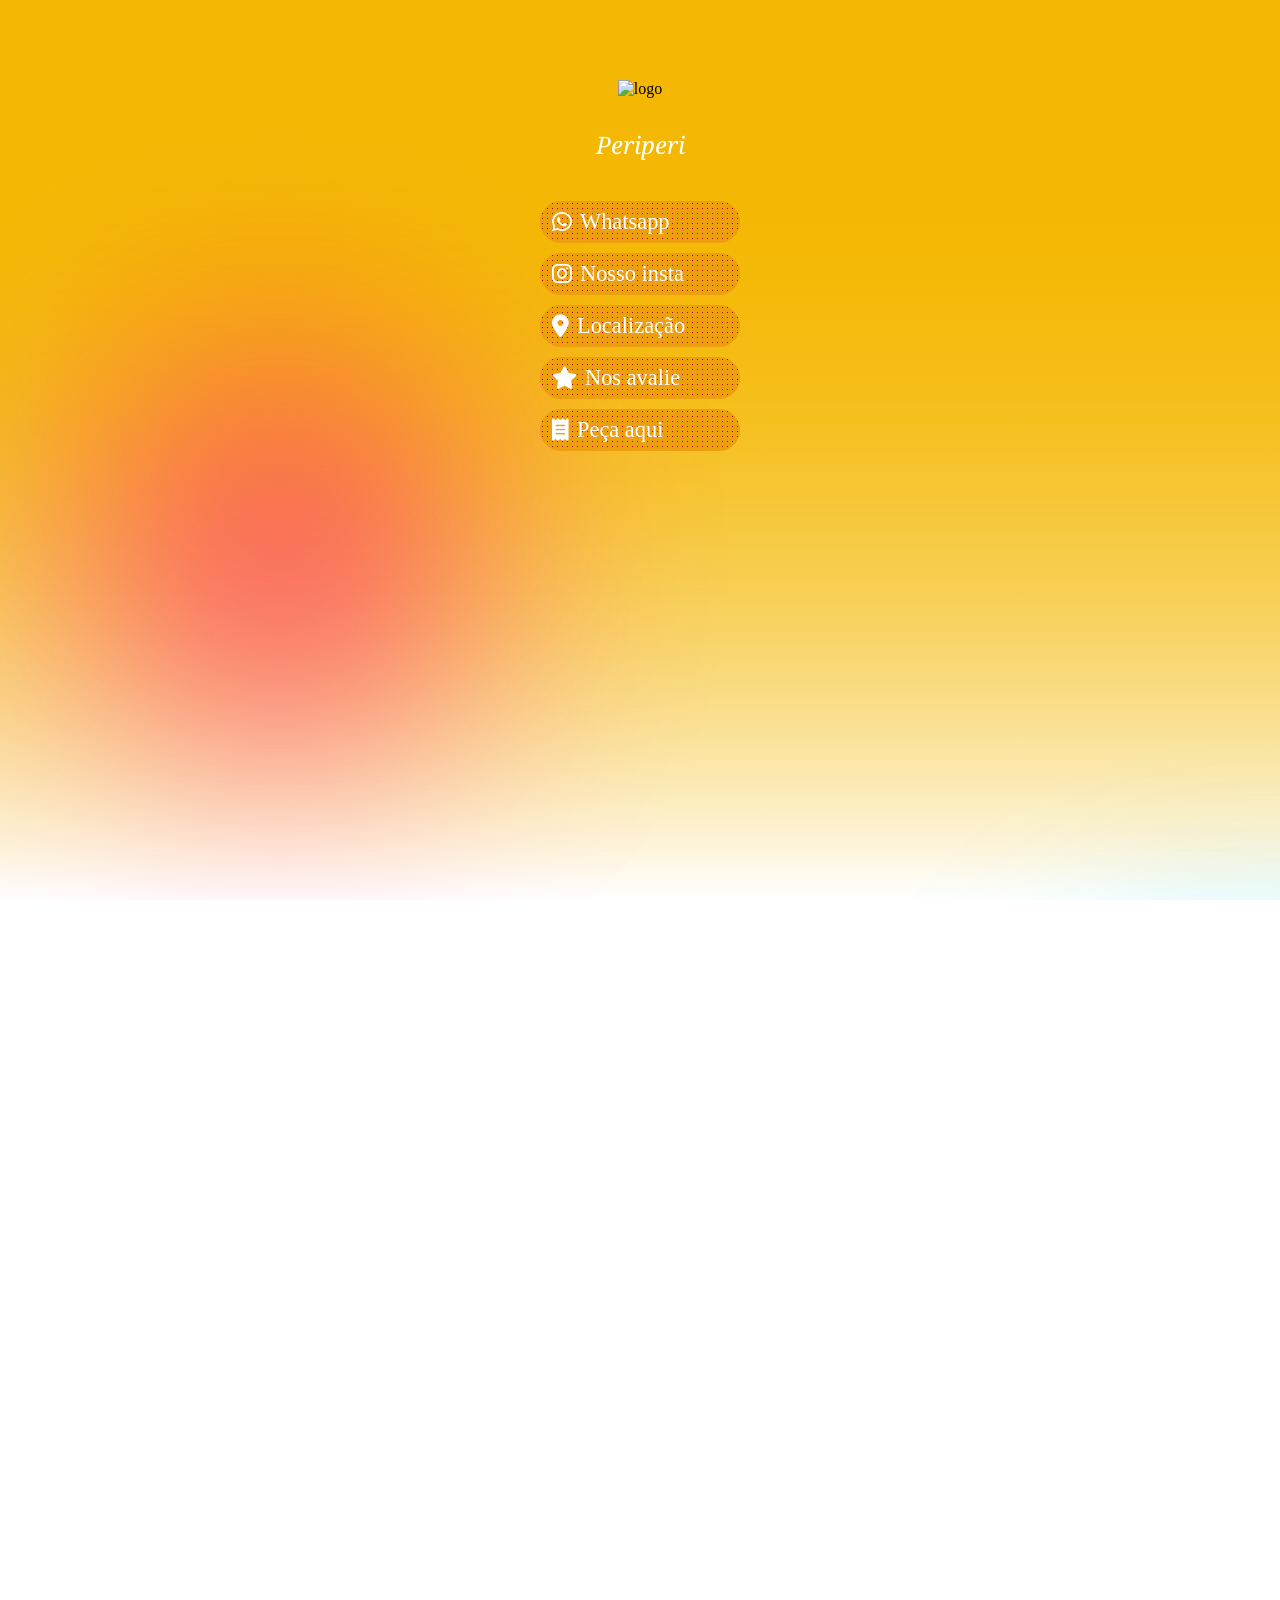
==== periperi.html @ cf63b4f4 "atualização" ====
<!DOCTYPE html>
<html lang="pt-BR">

<head>
    <meta charset="UTF-8" />
    <meta name="viewport" content="width=device-width, initial-scale=1.0" />
    <title>CDI animado</title>
    <link href="https://fonts.googleapis.com/css2?family=Droid+Serif&display=swap" rel="stylesheet">
    <link href="https://fonts.cdnfonts.com/css/chunkfive" rel="stylesheet">
    <link rel="stylesheet" href="https://cdnjs.cloudflare.com/ajax/libs/font-awesome/6.5.0/css/all.min.css">
    <link rel="stylesheet" href="style.css">
</head>

<body>

    <div class="logo">
        <img src="./logo.png" alt="logo">
    </div>

    <!-- Luzes de fundo -->
    <div class="blur-light light1"></div>
    <div class="blur-light light2"></div>

    <div class="text">
        <em>
            <p>Periperi</p>
        </em>
    </div>

    <!-- Conteúdo principal -->
    <div class="content">
        <div class="link-container">
            <i id="icon-wp" class="fab fa-whatsapp fa" style="color: #fff;"></i>
            <a href="https://contate.me/5571999220937" target="_blank" style="margin-right: 10px;">Whatsapp</a>
        </div>

        <div class="link-container">
            <i id="icon-ig" class="fab fa-instagram fa" style="color: #fff;"></i>
            <a href="https://www.instagram.com/tchefrangofritoperiperi" target="_blank">Nosso insta</a>
        </div>

        <div class="link-container">
            <i id="icon-lc" class="fas fa-map-marker-alt" style="color: #fff;"></i>
            <a href="https://maps.app.goo.gl/WQVzpuLkJex5t3ab7" target="_blank">Localização</a>
        </div>

        <div class="link-container">
            <i id="icon-lc" class="fas fa-star" style="color: #fff;"></i>
            <a href="https://www.google.com/maps/place/Tch%C3%AA+Frango+Frito+PERIPERI/@-12.8650406,-38.4711951,17z/data=!4m8!3m7!1s0x716110066a160df:0xb461c2d841e6deef!8m2!3d-12.8650406!4d-38.4711951!9m1!1b1!16s%2Fg%2F11xd8f5926?entry=ttu&g_ep=EgoyMDI2MDYxNi4wIKXMDSoASAFQAw%3D%3D"
                target="_blank">
                Nos avalie
            </a>
        </div>

        <div class="link-container">
            <i id="icon-pd" class="fas fa-receipt" style="color: #fff;"></i>
            <a href="https://l.instagram.com/?u=https%3A%2F%2Floja.neemo.com.br%2Fsabordosulperiperi%3Futm_source%3Dig%26utm_medium%3Dsocial%26utm_content%3Dlink_in_bio%26fbclid%3DPAZXh0bgNhZW0CMTEAc3J0YwZhcHBfaWQPOTM2NjE5NzQzMzkyNDU5AAGnkDdw-Jr-YKcm60sHh6hTa-NQ2HCtlBRrcDS2_RLs8XxcADTFaN7Mtldyiro_aem_FcUBDXgpOZQHvUt7RjRgXQ&e=AUA7nsWVQxdUaopEc-g6rh1k12E2FOtAQ4jcxnJO0zCv9-VCoxXXDM8QrZfDZtGvNlrAVLvDyWMn9oWSNKEp7vps6R6twpTIKGexytCnLJ1Vx4VPS9meJeFxnwc2x8RLHzZWPU4" target="_blank">Peça aqui</a>
        </div>
    </div>

    <!--<div class="boas-praticas">
        <a href="https://drive.google.com/file/d/1SEHZvFw3fsg7jPuPa2e64fjTDSwXE0pN/view">Boas práticas</a>
        <i class="fas fa-hand-pointer"></i>
    </div>-->

    <!-- Tela de introdução com logo -->
    <!--<div id="splash">
        <img src="logo-ecocaixas.png" alt="Eco Caixas" id="logo">
    </div>-->


    <!-- DESCOMENTAR PARA APLICAR EFEITO DE OBJETOS QUE CAEM
    <img src="./obj/hamburger1.png" alt="" class="folha folha1">
    <img src="./obj/tomate1.png" alt="" class="folha folha2">
    <img src="./obj/hamburger3.png" alt="" class="folha folha3">
    <img src="./obj/alface1.png" alt="" class="folha folha4">-->

    <!--CONTAINER COM VÍDEO DE FUNDO-->
    <video autoplay muted loop playsinline id="bgVideo">
        <!--ALTERE O NÚMERO DE "pizzaria5" PARA O NUMERO DO VÍDEO DESEJADO-->>
        <source src="./bg/bg-pizzaria.mp4" type="video/mp4">
        Seu navegador não suporta vídeos em HTML5.
    </video>

    <!-- TELA DE ENTRADA COM BOTÃO -->
    <!--<div id="startScreen" class="start-screen">
        <button id="enterBtn">
            <i class="fas fa-pizza-slice"></i> Menu da Pizzaria
        </button>
    </div>-->

    <!-- SPLASH COM A LOGO -->
    <!--<div id="splash" class="splash">
        <img id="logo" src="logo.png" alt="Logo" />
    </div>-->

    <!-- ÁUDIO -->
    <!--<audio id="meuAudio" src="/audio/musica1.mp3" preload="auto"></audio>-->

    <!--<div class="shape" id="shape1"></div>
    <div class="shape" id="shape2"></div>-->


    <script src="./script.js"></script>
</body>

</html>
---- style.css ----
* {
    margin: 0;
    padding: 0;
    box-sizing: border-box;
}

@keyframes fadeIn {
  from {
    opacity: 0;
  }
  to {
    opacity: 1;
  }
}

html,
body {
    height: 100%;
    margin: 0;
    padding: 0;
    overflow: hidden;
    /*ALTERA A FONT*/
    font-family: 'Poppins', serif;
    position: relative;
    /*COMENTAR O BACKGROUND EM CASO DE USO DE VÍDEO*/
    background: linear-gradient(to bottom, #f4b804 20%, transparent 100%);
    
    /* Animação de entrada */
    animation: fadeIn 1.5s ease-in forwards;
}

#bgVideo {
    position: fixed;
    top: 0;
    left: 0;
    width: 100%;
    height: 100%;
    object-fit: cover;
    z-index: -1;
}

.logo {
    width: 100%;
    text-align: center;
    padding: 10px;
    margin-top: 50px;
    position: relative;
    z-index: 1000;
}

/*ALTERA AS CORES DO CONTORNO DA LOGO*/
.logo img {
    width: 200px;
    margin-top: 20px;
    /*filter: drop-shadow(0 0 10px #f4ee04) drop-shadow(0 0 5px #f4ee04) drop-shadow(0 0 5px #f4ee04);*/
}

.blur-light {
    position: absolute;
    width: 400px;
    height: 400px;
    border-radius: 50%;
    filter: blur(120px);
    opacity: 0.55;
    pointer-events: none;
    transition: transform 4s ease-in-out;
}

/*ALTERA AS CORES DAS LUZES DE FUNDO*/
.light1 {
    background: #ff0077;
}

.light2 {
    background: #00d4ff;
}

.text {
    width: 100%;
    text-align: center;
    font-family: 'Droid Serif', sans-serif;
    padding: 20px 0;
    color: #fff;
    font-size: 1.5em;
}

/*FRASE DO MEIO*/
h2 {
    font-weight: bold;
    font-style: italic;
    text-shadow: 3px 3px 0 #930fec;
}

.content {
    position: relative;
    z-index: 1;
    color: #fff;
    text-align: center;
    font-size: 1.4rem;
    display: flex;
    align-items: center;
    flex-direction: column;
    gap: 10px;
    margin-top: 20px;
}

/*ESTILIZAÇÃO DOS BOTÕES*/
.link-container {
    background-color: #ec9f0f;
    background-image: radial-gradient(#b10000 0.5px, transparent 0.5px);
    background-size: 5px 5px;
    border-radius: 40px;
    /*ALTERA A LARGURA DOS BOTÕES*/
    width: 200px;
    padding: 8px 12px;
    display: flex;
    align-items: center;
    gap: 8px;
    font-family: 'Poppins', serif;
    /*DESCOMENTAR CASO USE BORDAS*/
    /*border: 4px solid #f4ee04;*/
}

.link-container>a {
    text-decoration: none;
    color: #fff;
}

/*LOGO ECO*/
#splash {
    position: fixed;
    inset: 0;
    background: #ffffff;
    display: flex;
    align-items: center;
    justify-content: center;
    z-index: 9999;
    pointer-events: none;
}

#splash.hide {
    animation: splashFade 0.6s forwards;
}

@keyframes splashFade {
    to {
        opacity: 0;
        visibility: hidden;
    }
}

#logo {
    width: 260px;
    opacity: 0;
    transform: scale(0.2);
    transition: transform 0.8s ease, opacity 0.8s ease;
}

#logo.show {
    opacity: 1;
    transform: scale(1);
}

#logo.exit {
    transition: transform 0.8s ease, opacity 0.4s ease;
    opacity: 0;
    transform: translateX(120%) scale(0.8);
}

@keyframes shake {
    0% {
        transform: translate(0);
    }

    20% {
        transform: translate(-2px, 0);
    }

    40% {
        transform: translate(2px, 0);
    }

    60% {
        transform: translate(-2px, 0);
    }

    80% {
        transform: translate(2px, 0);
    }

    100% {
        transform: translate(0);
    }
}

.shake {
    animation: shake 0.5s ease;
}

.boas-praticas {
    width: 200px;
    padding: 20px;
    height: 90px;
    background-color: #ec9f0f;
    background-image: radial-gradient(#b10000 0.5px, transparent 0.5px);
    background-size: 5px 5px;
    border-radius: 10px 10px 0px 0px;
    position: absolute;
    bottom: 0;
    left: 50%;
    transform: translateX(-50%);
    display: flex;
    align-items: center;
    justify-content: center;
    gap: 5px;
    z-index: 1000;
    color: #fff;
    overflow: hidden;
    /* necessário para esconder o brilho fora da caixa */
}

.boas-praticas::before {
    content: '';
    position: absolute;
    top: 0;
    left: -75%;
    width: 50%;
    height: 100%;
    background: linear-gradient(120deg,
            rgba(255, 255, 255, 0) 0%,
            rgba(255, 255, 255, 0.1) 50%,
            rgba(255, 255, 255, 0) 100%);
    transform: skewX(-20deg);
    animation: brilho-passando 4s infinite;
    z-index: 1;
}

.boas-praticas * {
    position: relative;
    z-index: 2;
    /* garante que o texto fique acima do brilho */
}

@keyframes brilho-passando {
    0% {
        left: -75%;
    }

    100% {
        left: 125%;
    }
}


.boas-praticas>a {
    text-decoration: none;
    color: #fff;
    font-size: 1.1em;
}

.folha {
    position: absolute;
    top: -100px;
    /* começa acima da tela */
    width: 70px;
    opacity: 0.9;
    animation-timing-function: linear;
    animation-iteration-count: infinite;
}

/* Posicionamento horizontal inicial */
.folha1 {
    left: 10vw;
    animation-name: cair1;
    animation-duration: 8s;
    animation-delay: 0s;
}

.folha2 {
    left: 40vw;
    animation-name: cair2;
    animation-duration: 10s;
    animation-delay: 3s;
}

.folha3 {
    left: 60vw;
    animation-name: cair3;
    animation-duration: 9s;
    animation-delay: 5s;
}

.folha4 {
    left: 80vw;
    animation-name: cair4;
    animation-duration: 9s;
    animation-delay: 5s;
}

/* Animações */
@keyframes cair1 {
    0% {
        transform: translateX(0) translateY(0) rotate(0deg);
        opacity: 1;
    }

    40% {
        opacity: 1;
    }

    100% {
        transform: translateX(30px) translateY(110vh) rotate(360deg);
        opacity: 0;
    }
}

@keyframes cair2 {
    0% {
        transform: translateX(0) translateY(0) rotate(0deg);
        opacity: 1;
    }

    40% {
        opacity: 1;
    }

    100% {
        transform: translateX(-40px) translateY(110vh) rotate(-360deg);
        opacity: 0;
    }
}

@keyframes cair3 {
    0% {
        transform: translateX(0) translateY(0) rotate(0deg);
        opacity: 1;
    }

    40% {
        opacity: 1;
    }

    100% {
        transform: translateX(20px) translateY(110vh) rotate(360deg);
        opacity: 0;
    }
}

@keyframes cair4 {
    0% {
        transform: translateX(0) translateY(0) rotate(0deg);
        opacity: 1;
    }

    40% {
        opacity: 1;
    }

    100% {
        transform: translateX(20px) translateY(110vh) rotate(360deg);
        opacity: 0;
    }
}


/*SHAPES ANIMADOS*/
.shape {
    position: absolute;
    background: #a200ff;
    width: 300px;
    height: 350px;
    transition: border-radius 4s ease-in-out;
    z-index: 0;
}

/* Lado esquerdo */
#shape1 {
    top: 20px;
    left: -250px;
    border-radius: 60% 40% 30% 70% / 60% 30% 70% 40%;
}

/* Lado direito */
#shape2 {
    top: -100px;
    right: -250px;
    border-radius: 50% 50% 60% 40% / 60% 50% 50% 40%;
}

.start-screen {
    position: fixed;
    top: 0;
    left: 0;
    width: 100vw;
    height: 100vh;
    background: linear-gradient(-45deg, #ff0000, #930fec);
    background-size: 200% 200%;
    animation: gradiente-movendo 2s ease infinite;
    display: flex;
    align-items: center;
    justify-content: center;
    z-index: 9999;
}

@keyframes gradiente-movendo {
    0% {
        background-position: 0% 50%;
    }

    50% {
        background-position: 100% 50%;
    }

    100% {
        background-position: 0% 50%;
    }
}

#enterBtn {
    font-size: 24px;
    padding: 15px 30px;
    background-color: #ffffff;
    color: #343434;
    border: none;
    border-radius: 30px;
    cursor: pointer;
    font-family: 'Chunkfive', sans-serif;
}

.splash {
    position: fixed;
    top: 0;
    left: 0;
    width: 100vw;
    height: 100vh;
    background: #000;
    display: flex;
    align-items: center;
    justify-content: center;
    opacity: 0;
    pointer-events: none;
    transition: opacity 0.5s;
    z-index: 9998;
}

.splash.show {
    opacity: 1;
    pointer-events: auto;
}

#logo {
    opacity: 0;
    transform: scale(0.6);
    transition: transform 0.6s ease, opacity 0.6s ease;
}

#logo.show {
    opacity: 1;
    transform: scale(1);
}

#logo.exit {
    transform: translateY(-100px);
    opacity: 0;
}

.splash.hide {
    display: none;
}

@keyframes shake {
    0% {
        transform: translateX(0);
    }

    20% {
        transform: translateX(-5px);
    }

    40% {
        transform: translateX(5px);
    }

    60% {
        transform: translateX(-5px);
    }

    80% {
        transform: translateX(5px);
    }

    100% {
        transform: translateX(0);
    }
}

.shake {
    animation: shake 0.4s;
}
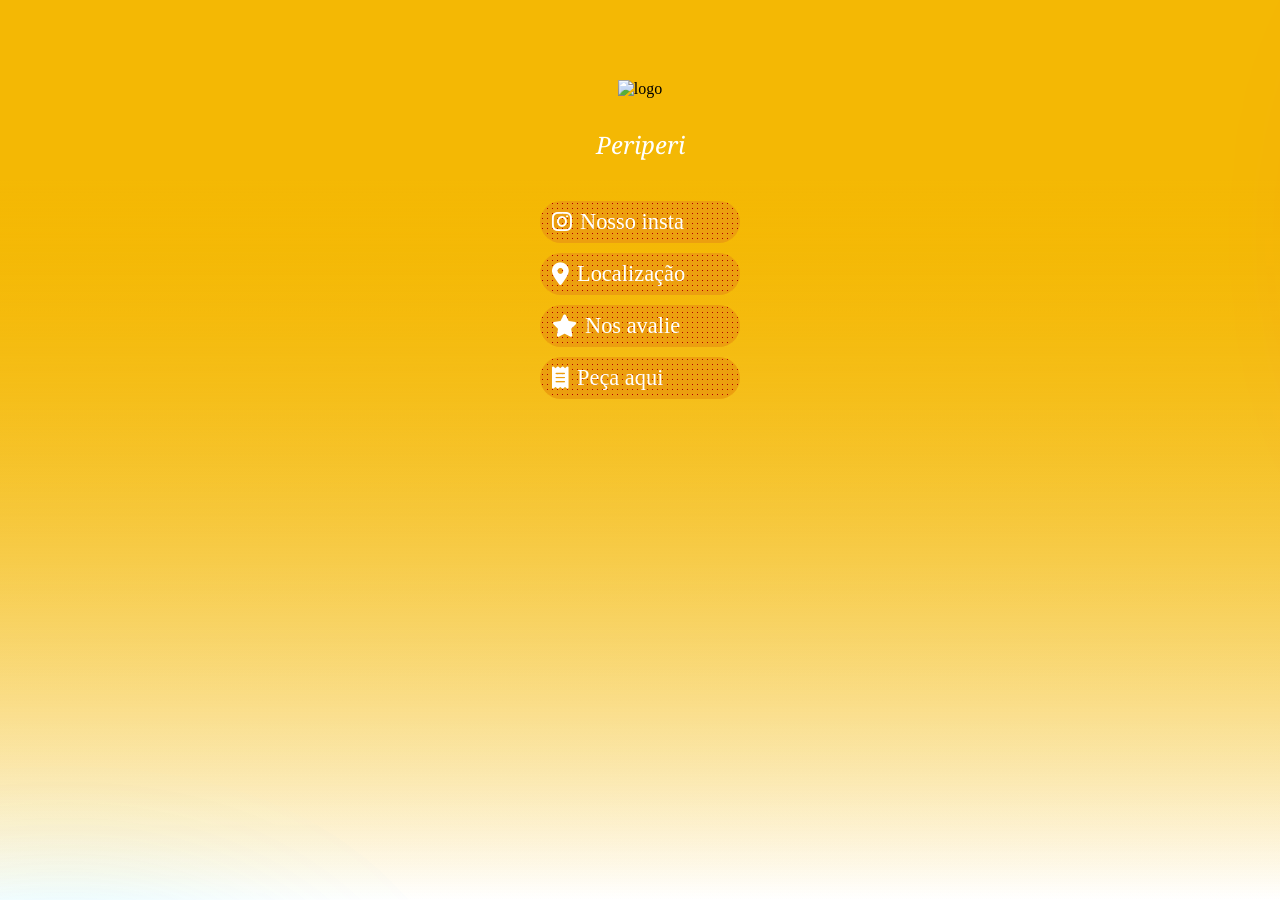
==== commit 91af4b45: "Update periperi.html" ====
--- a/periperi.html
+++ b/periperi.html
@@ -29,10 +29,10 @@
 
     <!-- Conteúdo principal -->
     <div class="content">
-        <div class="link-container">
+        <!--<div class="link-container">
             <i id="icon-wp" class="fab fa-whatsapp fa" style="color: #fff;"></i>
             <a href="https://contate.me/5571999220937" target="_blank" style="margin-right: 10px;">Whatsapp</a>
-        </div>
+        </div>-->
 
         <div class="link-container">
             <i id="icon-ig" class="fab fa-instagram fa" style="color: #fff;"></i>
